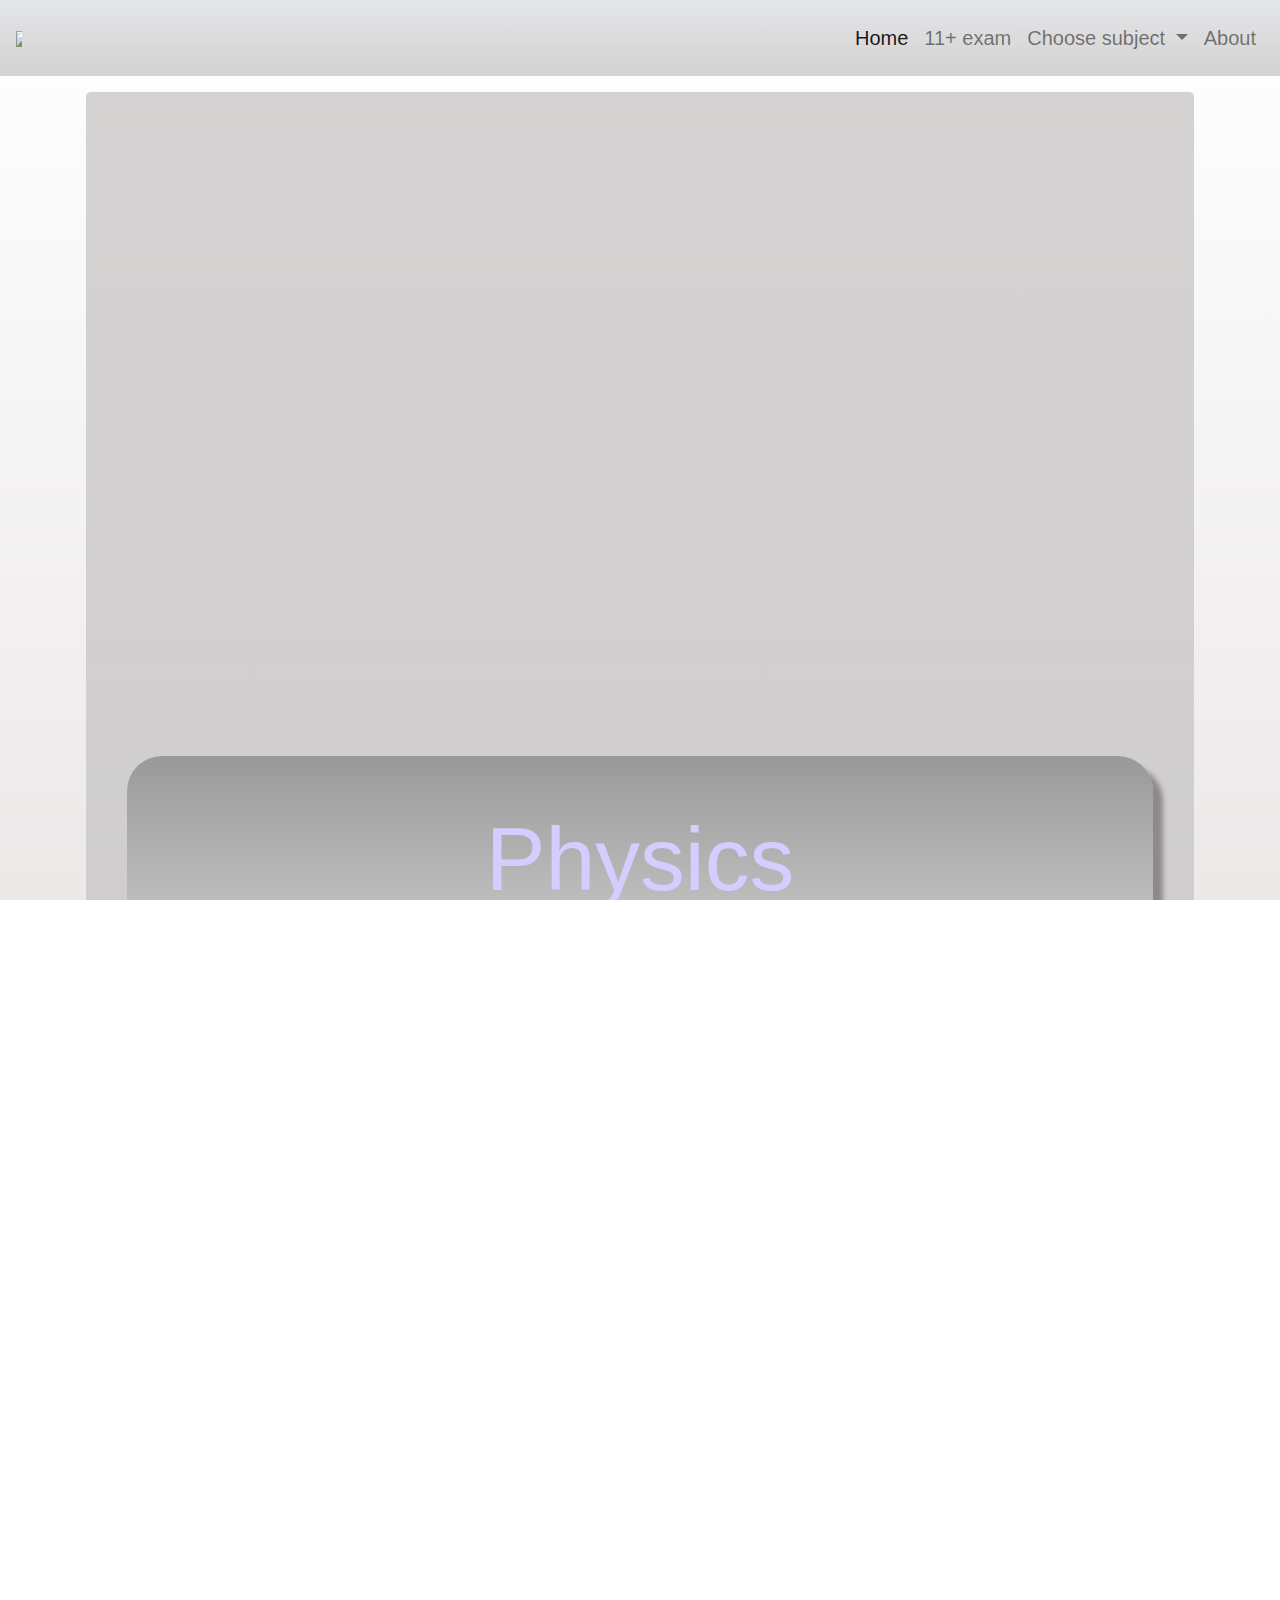
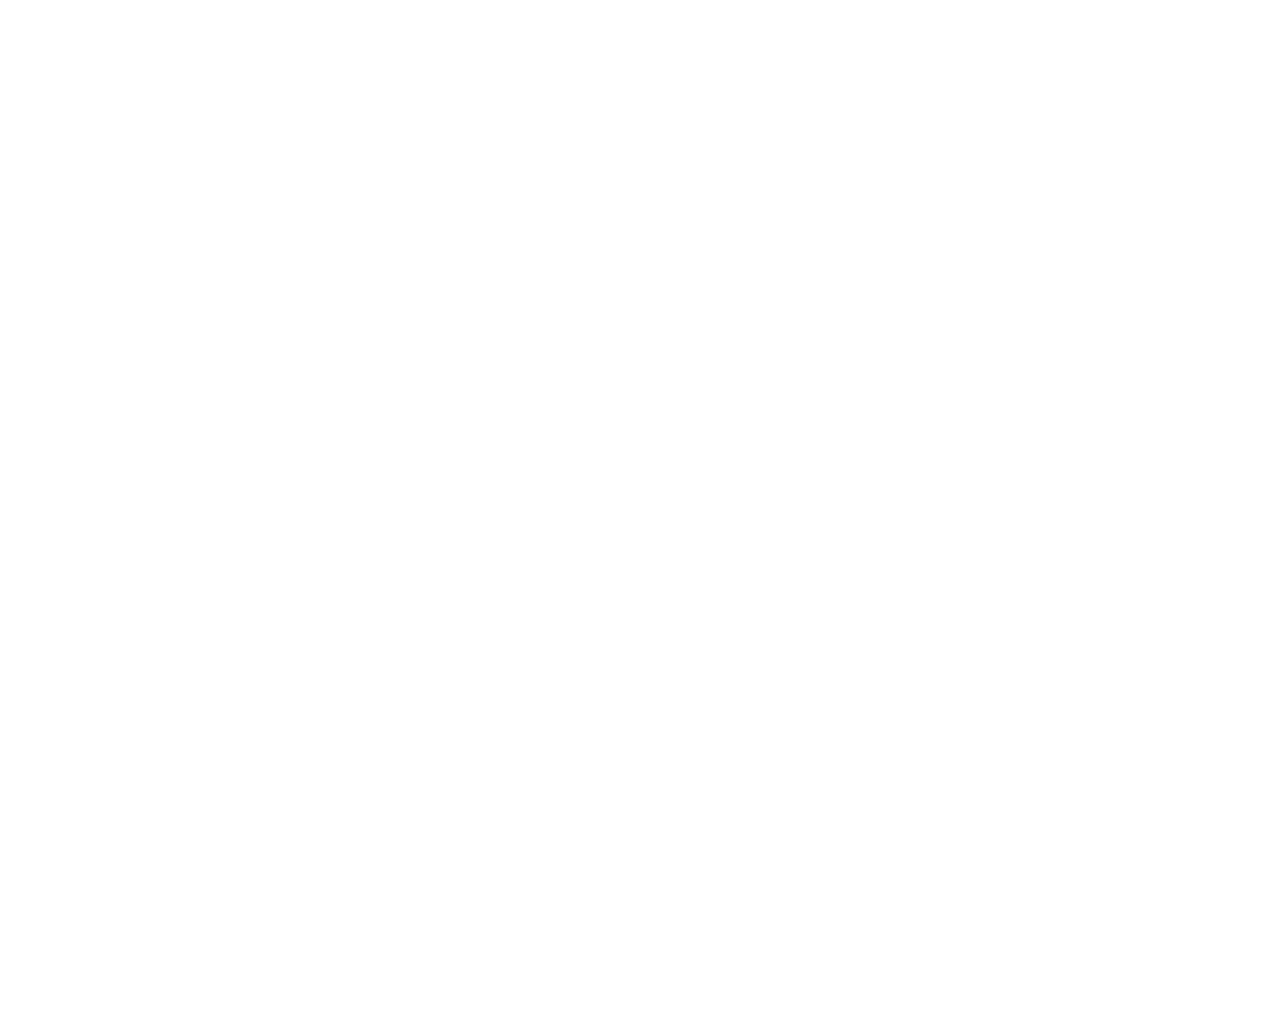
==== index.html @ 79a74153 "adjustments" ====
<!doctype html>
<html lang="en">
  <head>
    <!-- Required meta tags -->
    <meta charset="utf-8">
    <meta name="viewport" content="width=device-width, initial-scale=1, shrink-to-fit=no">

    <!-- Bootstrap CSS -->
    <link rel="stylesheet" href="https://stackpath.bootstrapcdn.com/bootstrap/4.5.2/css/bootstrap.min.css" integrity="sha384-JcKb8q3iqJ61gNV9KGb8thSsNjpSL0n8PARn9HuZOnIxN0hoP+VmmDGMN5t9UJ0Z" crossorigin="anonymous">
    <link rel="stylesheet" href="styles.css">
    
    <title>Active Tutors</title>
  </head>
  <body style="height: 100vh">
    <nav class="navbar navbar-expand-lg navbar navbar-light">
      <div class="d-flex flex-nowrap w-100">
        <a href="index.html" class="navbar-left pt-1 pb-1"><img src="logos/main.png" style = "max-width:35%;"></a>
        <button class="navbar-toggler" type="button" data-toggle="collapse" data-target="#navbarSupportedContent" aria-controls="navbarSupportedContent" aria-expanded="false" aria-label="Toggle navigation">
          <span class="navbar-toggler-icon"></span>
        </button>
    </div>
      <div class="collapse navbar-collapse" id="navbarSupportedContent">
        <ul class="navbar-nav ml-auto">
          <li class="nav-item active">
            <a class="nav-link" href="index.html">Home <span class="sr-only">(current)</span></a>
          </li>
          <li style="white-space: nowrap;" class="nav-item">
            <a class="nav-link" href="11+.html">11+ exam</a>
          </li>
          <li class="nav-item dropdown">
            <a class="nav-link dropdown-toggle" href="#" id="navbarDropdown" role="button" data-toggle="dropdown" aria-haspopup="true" aria-expanded="false">
              Choose subject
            </a>
            <div class="dropdown-menu" aria-labelledby="navbarDropdown">
              <a class="dropdown-item" href="physics.html">Physics</a>
              <a class="dropdown-item" href="chemistry.html">Chemistry</a>
              <a class="dropdown-item" href="biology.html">Biology</a>
              <a class="dropdown-item" href="maths.html">Maths</a>
              <a class="dropdown-item" href="psychology.html">Psychology</a>
              <a class="dropdown-item" href="history.html">History</a>
              <a class="dropdown-item" href="english.html">English</a>
            </div>
          </li>
          <li class="nav-item">
            <a class="nav-link" href="about.html">About</a>
          </li>
        </ul>
      </div>
    </nav>
      <div class="container p-3">  
      <div id ="home" class="jumbotron">
         <style>
          .video-container { width: 100%;height:600px}
          @media only screen and (max-width:300px){
          .video-container {
            width: 60%; height:200px;
          }
        }
         </style>
        <div class="video-container" style="text-align:center">
          <iframe width="90%" height="90%" modestbranding=1  src="https://www.youtube.com/embed/9R8q6LoVzDs" title="YouTube video player" frameborder="0" allow="accelerometer; autoplay; clipboard-write; encrypted-media; gyroscope; picture-in-picture; web-share" allowfullscreen></iframe></div>
      <div hidden id="carouselExampleIndicators" class="carousel slide" data-ride="carousel">
        <ol class="carousel-indicators">
          <li data-target="#carouselExampleIndicators" data-slide-to="0" class="active"></li>
          <li data-target="#carouselExampleIndicators" data-slide-to="1"></li>
          <li data-target="#carouselExampleIndicators" data-slide-to="2"></li>
        </ol>
        <div class="carousel-inner p-3">
          <div class="carousel-item active">
            <div class="container">
              <img src="https://i.redd.it/ie3hwwfp7g321.png" class="w-100" alt="...">
            </div>
          </div>
          <div class="carousel-item">
            <div class="container">
              <img src="https://i.redd.it/ie3hwwfp7g321.png" class="w-100" alt="...">
            </div>
          </div>
          <div class="carousel-item">
            <div class="container">
              <img src="https://i.redd.it/ie3hwwfp7g321.png" class="w-100" alt="...">
            </div>
          </div>
        </div>
        <a class="carousel-control-prev" href="#carouselExampleIndicators" role="button" data-slide="prev">
          <span class="carousel-control-prev-icon" aria-hidden="true"></span>
          <span class="sr-only">Previous</span>
        </a>
        <a class="carousel-control-next" href="#carouselExampleIndicators" role="button" data-slide="next">
          <span class="carousel-control-next-icon" aria-hidden="true"></span>
          <span class="sr-only">Next</span>
        </a>
      </div>
      <div class="row pb-4 pl-4 pr-4">
        <div class="subjectbg">
          <a style="text-decoration : none" href="physics.html">
            <div style="background-image: url('banners/physics.jpg')"class="subjectimg"></div>
            <div class="subjectoverlay"></div>
            <h1 style="color: #d7ccff" class="subjecttext">Physics</h1>
          </a>
        </div>
      </div>
      <div class="row p-4">
        <div class="subjectbg">
          <a style="text-decoration : none" href="chemistry.html">
            <div style="background-image: url('banners/chemistry.png')" class="subjectimg"></div>
            <div class="subjectoverlay"></div>
            <h1 style="color: #edffcc" class="subjecttext">Chemistry</h1>
          </a>
        </div>
      </div>
      <div class="row p-4">
        <div class="subjectbg">
          <a style="text-decoration : none" href="biology.html">
            <div style="background-image: url('banners/biology.jpg')" class="subjectimg"></div>
            <div class="subjectoverlay"></div>
            <h1 style="color: #ccffe6" class="subjecttext">Biology</h1>
          </a>
        </div>
      </div>
      <div class="row p-4">
        <div class="subjectbg">
          <a style="text-decoration : none" href="maths.html">
            <div style="background-image: url('banners/maths.jpg')" class="subjectimg"></div>
            <div class="subjectoverlay"></div>
            <h1 style="color: #f4fde3" class="subjecttext">Maths</h1>
          </a>
        </div>
      </div>
      <div class="row p-4">
        <div class="subjectbg">
          <a style="text-decoration : none" href="psychology.html">
            <div style="background-image: url('banners/psychology.jpg')" class="subjectimg"></div>
            <div class="subjectoverlay"></div>
            <h1 style="color: #ccecff" class="subjecttext">Psychology</h1>
          </a>
        </div>
      </div>
      <div class="row p-4">
        <div class="subjectbg">
          <a style="text-decoration : none" href="history.html">
            <div style="background-image: url('banners/history.jpeg')" class="subjectimg"></div>
            <div class="subjectoverlay"></div>
            <h1 style="color: #fff3cc" class="subjecttext">History</h1>
          </a>
        </div>
      </div>
      <div class="row p-4">
        <div class="subjectbg">
          <a style="text-decoration : none" href="english.html">
            <div style="background-image: url('banners/English\ banner.jpeg')" class="subjectimg"></div>
            <div class="subjectoverlay"></div>
            <h1 style="color: #fcd7f3" class="subjecttext">English</h1>
          </a>
        </div>
      </div>
</div>

    <!-- Optional JavaScript -->
    <!-- jQuery first, then Popper.js, then Bootstrap JS -->
    <script src="https://code.jquery.com/jquery-3.5.1.slim.min.js" integrity="sha384-DfXdz2htPH0lsSSs5nCTpuj/zy4C+OGpamoFVy38MVBnE+IbbVYUew+OrCXaRkfj" crossorigin="anonymous"></script>
    <script src="https://cdn.jsdelivr.net/npm/popper.js@1.16.1/dist/umd/popper.min.js" integrity="sha384-9/reFTGAW83EW2RDu2S0VKaIzap3H66lZH81PoYlFhbGU+6BZp6G7niu735Sk7lN" crossorigin="anonymous"></script>
    <script src="https://stackpath.bootstrapcdn.com/bootstrap/4.5.2/js/bootstrap.min.js" integrity="sha384-B4gt1jrGC7Jh4AgTPSdUtOBvfO8shuf57BaghqFfPlYxofvL8/KUEfYiJOMMV+rV" crossorigin="anonymous"></script>
  </body>
</html>
---- styles.css ----
html, body {
  overflow-y:scroll;
}
body {
  
  background: 
  linear-gradient(
    rgba(255, 255, 255, 0.651),
    rgba(224, 219, 219, 0.637) 
  )
  }
  nav {
    background: 
    linear-gradient(
      rgba(213, 216, 221, 0.651),
      rgba(189, 185, 185, 0.637) 
    )
  }
  #home {
     background: 
    linear-gradient(
      rgba(189, 185, 185, 0.637),
      rgba(197, 201, 201, 0.637)
    )
  }

  #maths {
    background: 
   linear-gradient(
     rgba(189, 185, 185, 0.637),
     rgba(189, 185, 185, 0.637),
     rgba(189, 185, 185, 0.637),
     rgba(189, 185, 185, 0.637),
     rgba(189, 185, 185, 0.637),
     rgba(189, 185, 185, 0.637),
     rgba(189, 185, 185, 0.637),
     rgba(189, 185, 185, 0.637),
     rgba(189, 185, 185, 0.637),
     rgba(116, 128, 235, 0.637)
   )
 }

 #physics {
  background: 
 linear-gradient(
  rgba(189, 185, 185, 0.637),
  rgba(189, 185, 185, 0.637),
  rgba(189, 185, 185, 0.637),
  rgba(189, 185, 185, 0.637),
  rgba(189, 185, 185, 0.637),
  rgba(189, 185, 185, 0.637),
  rgba(189, 185, 185, 0.637),
  rgba(189, 185, 185, 0.637),
  rgba(189, 185, 185, 0.637),
  rgba(180, 124, 233, 0.637)
 )
}
#history {
  background: 
 linear-gradient(
  rgba(189, 185, 185, 0.637),
  rgba(189, 185, 185, 0.637),
  rgba(189, 185, 185, 0.637),
  rgba(189, 185, 185, 0.637),
  rgba(189, 185, 185, 0.637),
  rgba(189, 185, 185, 0.637),
  rgba(189, 185, 185, 0.637),
  rgba(189, 185, 185, 0.637),
  rgba(189, 185, 185, 0.637),
  rgba(233, 173, 124, 0.637)
 )
}

#chemistry {
  background: 
 linear-gradient(
  rgba(189, 185, 185, 0.637),
  rgba(189, 185, 185, 0.637),
  rgba(189, 185, 185, 0.637),
  rgba(189, 185, 185, 0.637),
  rgba(189, 185, 185, 0.637),
  rgba(189, 185, 185, 0.637),
  rgba(189, 185, 185, 0.637),
  rgba(189, 185, 185, 0.637),
  rgba(189, 185, 185, 0.637),
  rgba(233, 207, 121, 0.637)
 )
}

#english {
  background: 
 linear-gradient(
  rgba(189, 185, 185, 0.637),
  rgba(189, 185, 185, 0.637),
  rgba(189, 185, 185, 0.637),
  rgba(189, 185, 185, 0.637),
  rgba(189, 185, 185, 0.637),
  rgba(189, 185, 185, 0.637),
  rgba(189, 185, 185, 0.637),
  rgba(189, 185, 185, 0.637),
  rgba(189, 185, 185, 0.637),
  rgba(233, 207, 121, 0.637)
 )
}

#biology {
  background: 
 linear-gradient(
  rgba(189, 185, 185, 0.637),
  rgba(189, 185, 185, 0.637),
  rgba(189, 185, 185, 0.637),
  rgba(189, 185, 185, 0.637),
  rgba(189, 185, 185, 0.637),
  rgba(189, 185, 185, 0.637),
  rgba(189, 185, 185, 0.637),
  rgba(189, 185, 185, 0.637),
  rgba(189, 185, 185, 0.637),
  rgba(123, 230, 176, 0.637)
 )
}

#psychology {
  background: 
 linear-gradient(
  rgba(189, 185, 185, 0.637),
  rgba(189, 185, 185, 0.637),
  rgba(189, 185, 185, 0.637),
  rgba(189, 185, 185, 0.637),
  rgba(189, 185, 185, 0.637),
  rgba(189, 185, 185, 0.637),
  rgba(189, 185, 185, 0.637),
  rgba(189, 185, 185, 0.637),
  rgba(189, 185, 185, 0.637),
  rgba(154, 209, 226, 0.637)
 )
}

#prices {
  background: 
 linear-gradient(
  rgba(189, 185, 185, 0.637),
  rgba(197, 201, 201, 0.637)
 )
}

#about {
  background: 
 linear-gradient(
  rgba(189, 185, 185, 0.637),
  rgba(197, 201, 201, 0.637)
 )
}
#query {
  background: 
 linear-gradient(
  rgba(189, 185, 185, 0.637),
  rgba(197, 201, 201, 0.637)
 )
}

  span{
    color:#0fa30f
  }
  .navbar-nav li a {
    line-height: 60px;
    height: 60px;
    padding-top: 0;
    font-size: 20px;
  }
  .centerBlock {
    display: table;
    margin: auto;
  }



   @media (max-width: 1000px){
   .carousel-inner .carousel-item {
    -webkit-transition-duration: 0.2s;
    -moz-transition-duration: 2s;
    -o-transition-duration: 2s;
    transition-duration: 0.2s;
  }
  #maths {
    background: 
   linear-gradient(
     rgba(189, 185, 185, 0.637),
     rgba(189, 185, 185, 0.637),
     rgba(189, 185, 185, 0.637),
     rgba(189, 185, 185, 0.637),
     rgba(189, 185, 185, 0.637),
     rgba(189, 185, 185, 0.637),
     rgba(189, 185, 185, 0.637),
     rgba(189, 185, 185, 0.637),
     rgba(189, 185, 185, 0.637),
     rgba(189, 185, 185, 0.637),
     rgba(189, 185, 185, 0.637),
     rgba(189, 185, 185, 0.637),
     rgba(189, 185, 185, 0.637),
     rgba(189, 185, 185, 0.637),
     rgba(189, 185, 185, 0.637),
     rgba(189, 185, 185, 0.637),
     rgba(189, 185, 185, 0.637),
     rgba(189, 185, 185, 0.637),
     rgba(189, 185, 185, 0.637),
     rgba(189, 185, 185, 0.637),
     rgba(189, 185, 185, 0.637),
     rgba(116, 128, 235, 0.637)
   )
    }
    #physics {
      background: 
     linear-gradient(
       rgba(189, 185, 185, 0.637),
       rgba(189, 185, 185, 0.637),
       rgba(189, 185, 185, 0.637),
       rgba(189, 185, 185, 0.637),
       rgba(189, 185, 185, 0.637),
       rgba(189, 185, 185, 0.637),
       rgba(189, 185, 185, 0.637),
       rgba(189, 185, 185, 0.637),
       rgba(189, 185, 185, 0.637),
       rgba(189, 185, 185, 0.637),
       rgba(189, 185, 185, 0.637),
       rgba(189, 185, 185, 0.637),
       rgba(189, 185, 185, 0.637),
       rgba(189, 185, 185, 0.637),
       rgba(189, 185, 185, 0.637),
       rgba(189, 185, 185, 0.637),
       rgba(189, 185, 185, 0.637),
       rgba(189, 185, 185, 0.637),
       rgba(189, 185, 185, 0.637),
       rgba(189, 185, 185, 0.637),
       rgba(189, 185, 185, 0.637),
       rgba(180, 124, 233, 0.637)
     )
      }
      #chemistry {
        background: 
       linear-gradient(
         rgba(189, 185, 185, 0.637),
         rgba(189, 185, 185, 0.637),
         rgba(189, 185, 185, 0.637),
         rgba(189, 185, 185, 0.637),
         rgba(189, 185, 185, 0.637),
         rgba(189, 185, 185, 0.637),
         rgba(189, 185, 185, 0.637),
         rgba(189, 185, 185, 0.637),
         rgba(189, 185, 185, 0.637),
         rgba(189, 185, 185, 0.637),
         rgba(189, 185, 185, 0.637),
         rgba(189, 185, 185, 0.637),
         rgba(189, 185, 185, 0.637),
         rgba(189, 185, 185, 0.637),
         rgba(189, 185, 185, 0.637),
         rgba(189, 185, 185, 0.637),
         rgba(189, 185, 185, 0.637),
         rgba(189, 185, 185, 0.637),
         rgba(189, 185, 185, 0.637),
         rgba(189, 185, 185, 0.637),
         rgba(189, 185, 185, 0.637),
         rgba(233, 207, 121, 0.637)
       )
        }
        #psychology {
          background: 
         linear-gradient(
           rgba(189, 185, 185, 0.637),
           rgba(189, 185, 185, 0.637),
           rgba(189, 185, 185, 0.637),
           rgba(189, 185, 185, 0.637),
           rgba(189, 185, 185, 0.637),
           rgba(189, 185, 185, 0.637),
           rgba(189, 185, 185, 0.637),
           rgba(189, 185, 185, 0.637),
           rgba(189, 185, 185, 0.637),
           rgba(189, 185, 185, 0.637),
           rgba(189, 185, 185, 0.637),
           rgba(189, 185, 185, 0.637),
           rgba(189, 185, 185, 0.637),
           rgba(189, 185, 185, 0.637),
           rgba(189, 185, 185, 0.637),
           rgba(189, 185, 185, 0.637),
           rgba(189, 185, 185, 0.637),
           rgba(189, 185, 185, 0.637),
           rgba(189, 185, 185, 0.637),
           rgba(189, 185, 185, 0.637),
           rgba(189, 185, 185, 0.637),
           rgba(154, 209, 226, 0.637)
         )
          }
  }

  .subjectbg {
    width: 100%;
    background: white;
    color: #fff;
    position: relative;
    overflow: hidden;
    border-radius: 35px;
    box-shadow: 10px 10px 5px rgb(0, 0, 0);
    -moz-box-shadow: 10px 10px 5px rgb(0, 0, 0);
    -webkit-box-shadow: 10px 10px 5px rgb(143, 137, 137);
    -khtml-box-shadow: 10px 10px 5px rgb(0, 0, 0);
  }
    
    .subjectimg {
      display: block;
      position: absolute;
      top: -5%;
      left: -5%;
      width: 110%;
      height: 110%;

      -webkit-filter: blur(5px);
      -moz-filter: blur(5px);
      -ms-filter: blur(5px);
      filter: blur(5px);
      
      background-size: cover;
      background-position: center center;
      background-repeat: no-repeat;
    }
    
    .subjectoverlay {
      display: block;
      position: absolute;
      top: 0;
      left: 0;
      width: 100%;
      height: 100%;
      
      /**
       * References: Linear Gradient
       *
       * http://stackoverflow.com/questions/7546638/css3-cross-browser-linear-gradient
       * https://css-tricks.com/css3-gradients/
       * http://www.css3factory.com/linear-gradients/
       */
      /* Safari 4, Chrome 1-9, iOS 3.2-4.3, Android 2.1-3.0 */
      background-image: -webkit-gradient(
        linear,
        left top,
        left bottom,
        color-stop(0, rgba(0,0,0,0.5)),
        color-stop(1, rgba(0,0,0,0.2))
      );
      /* Opera 11.1 - 12 */
      background-image: -o-linear-gradient(bottom, rgba(0,0,0,0.4) 0%, rgba(0,0,0,0.2) 100%);
      /* Firefox 3.6 - 15 */
      background-image: -moz-linear-gradient(bottom, rgba(0,0,0,0.4) 0%, rgba(0,0,0,0.2) 100%);
      /* Safari 5.1, iOS 5.0-6.1, Chrome 10-25, Android 4.0-4.3 */
      background-image: -webkit-linear-gradient(bottom, rgba(0,0,0,0.4) 0%, rgba(0,0,0,0.2) 100%);
      /* IE */
      background-image: -ms-linear-gradient(bottom, rgba(0,0,0,0.4) 0%, rgba(0,0,0,0.2) 100%);
      /* Opera 15+, Chrome 25+, IE 10+, Firefox 16+, Safari 6.1+, iOS 7+, Android 4.4+ */
      background-image: linear-gradient(to bottom, rgba(0,0,0,0.4) 0%, rgba(0,0,0,0.2) 100%);
    }
    
    .subjecttext {
      text-align: center;
      position: relative;
      font-size: 7vw;
      padding: 50px 0;
      margin: 0;
    }
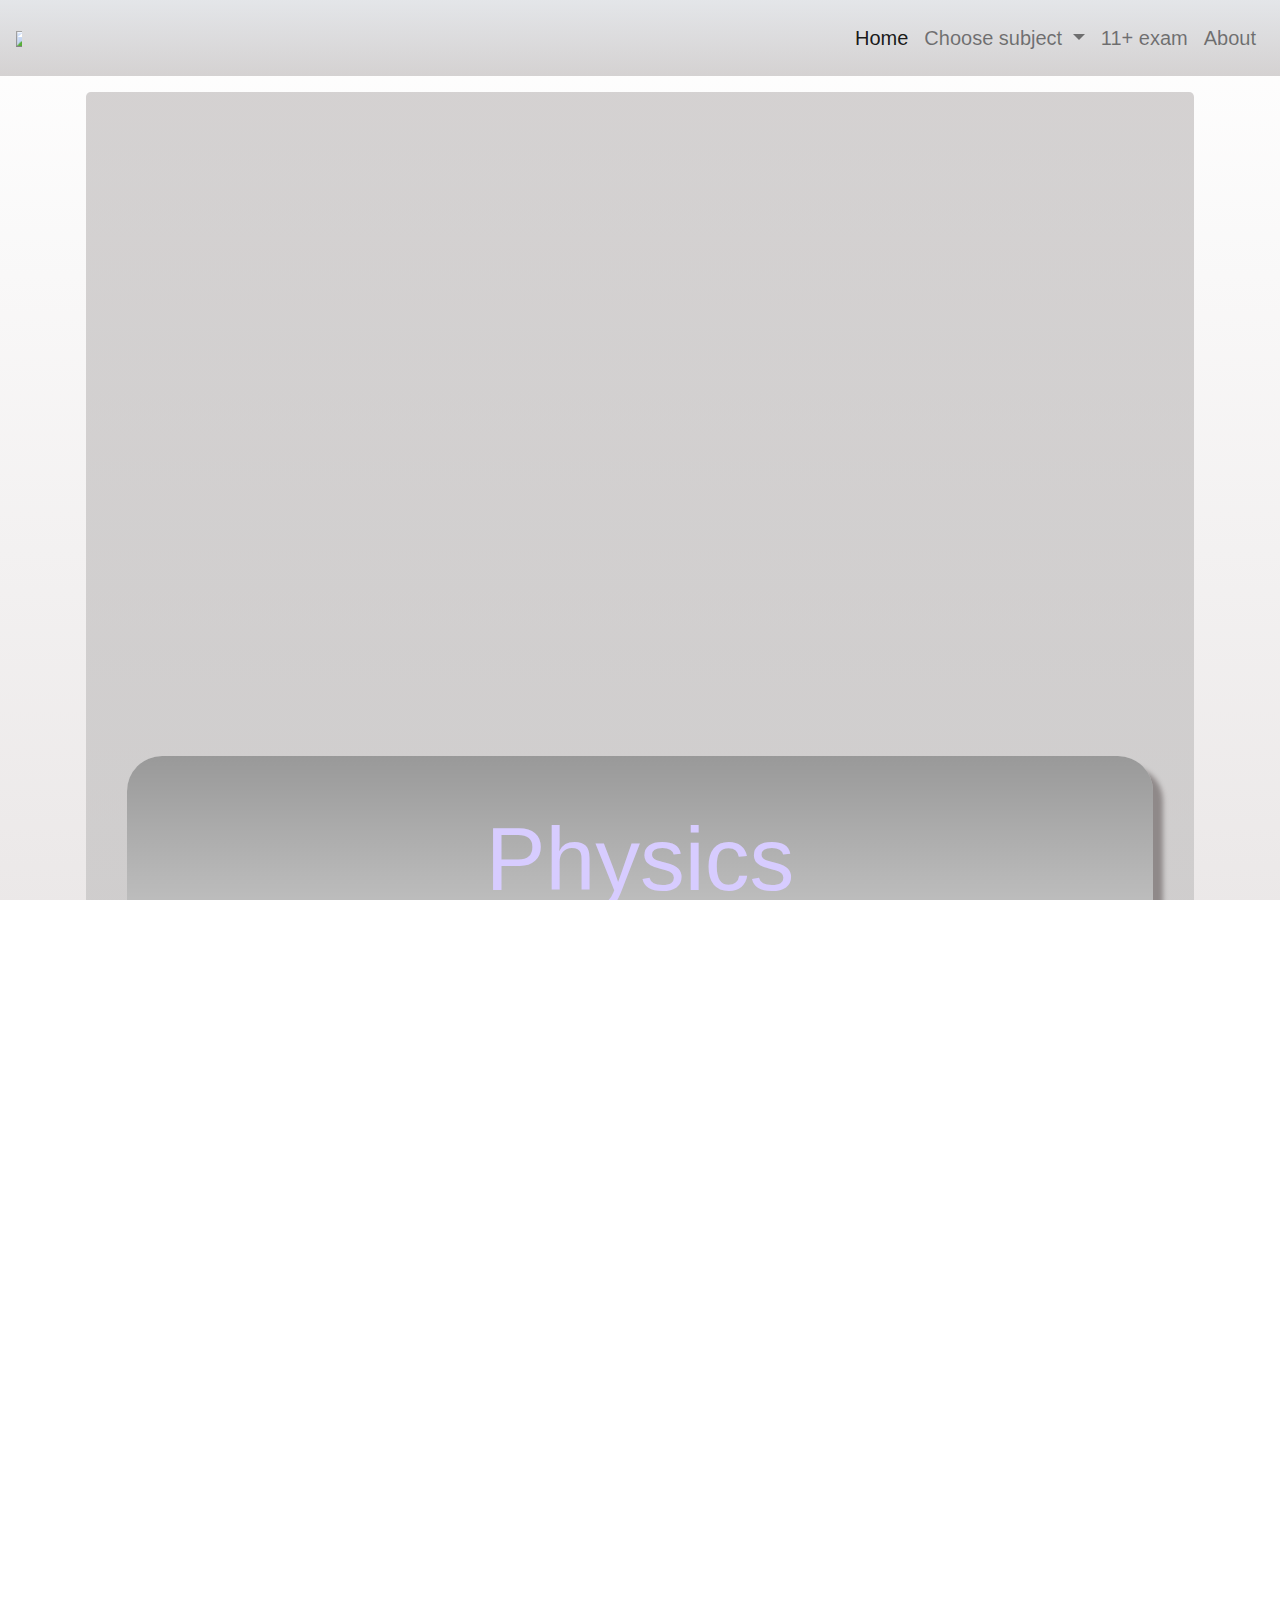
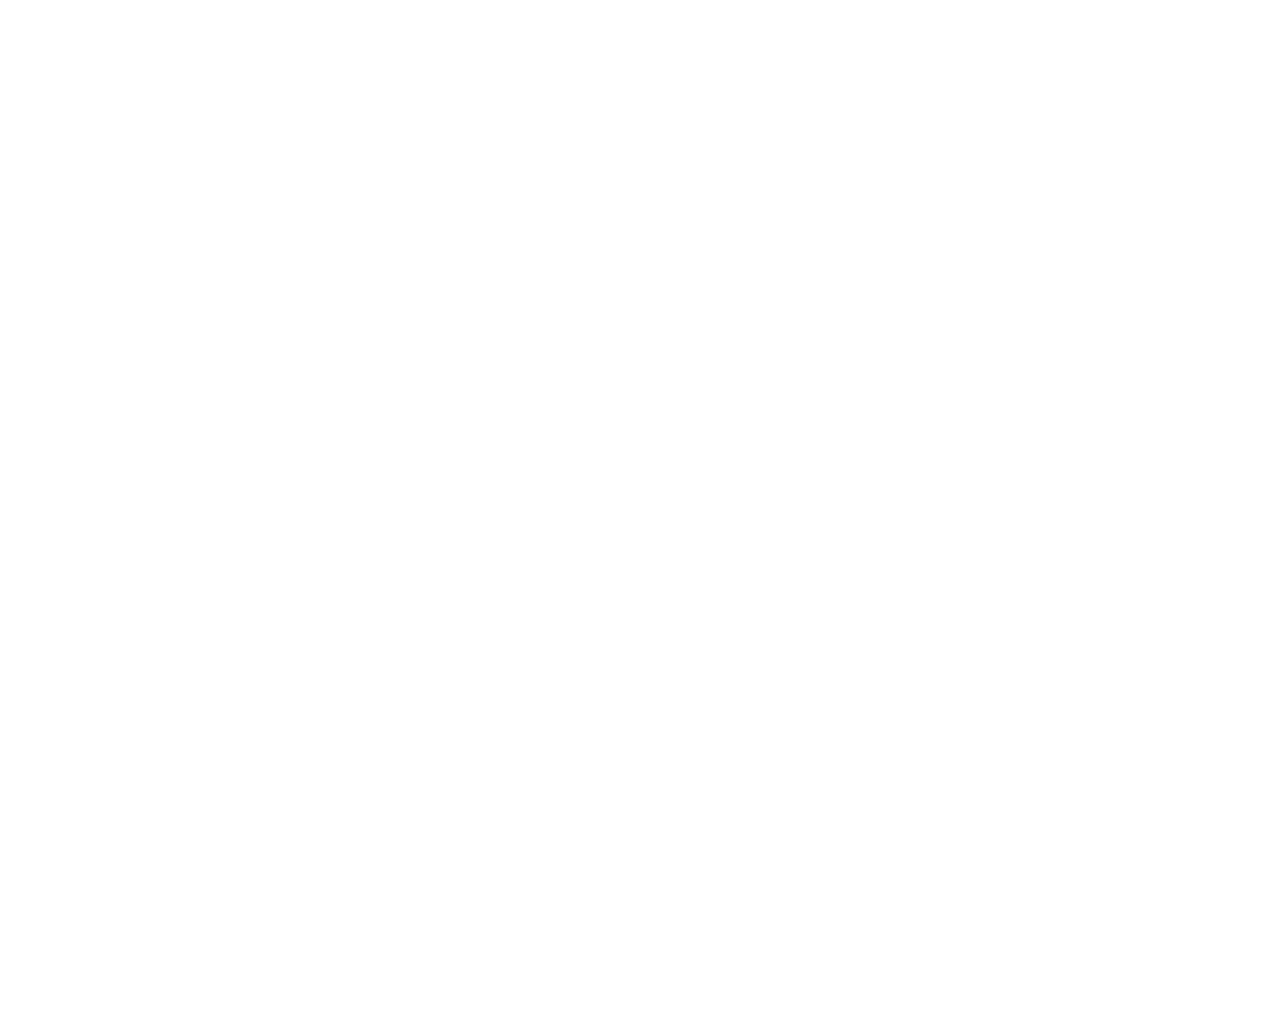
==== commit 0f1617b6: "Swapping order of subjects and 11+" ====
--- a/index.html
+++ b/index.html
@@ -24,9 +24,6 @@
           <li class="nav-item active">
             <a class="nav-link" href="index.html">Home <span class="sr-only">(current)</span></a>
           </li>
-          <li style="white-space: nowrap;" class="nav-item">
-            <a class="nav-link" href="11+.html">11+ exam</a>
-          </li>
           <li class="nav-item dropdown">
             <a class="nav-link dropdown-toggle" href="#" id="navbarDropdown" role="button" data-toggle="dropdown" aria-haspopup="true" aria-expanded="false">
               Choose subject
@@ -41,6 +38,9 @@
               <a class="dropdown-item" href="english.html">English</a>
             </div>
           </li>
+          <li style="white-space: nowrap;" class="nav-item">
+            <a class="nav-link" href="11+.html">11+ exam</a>
+          </li>
           <li class="nav-item">
             <a class="nav-link" href="about.html">About</a>
           </li>
@@ -53,7 +53,7 @@
           .video-container { width: 100%;height:600px}
           @media only screen and (max-width:300px){
           .video-container {
-            width: 60%; height:200px;
+            width: 60%; height: 40%;
           }
         }
          </style>
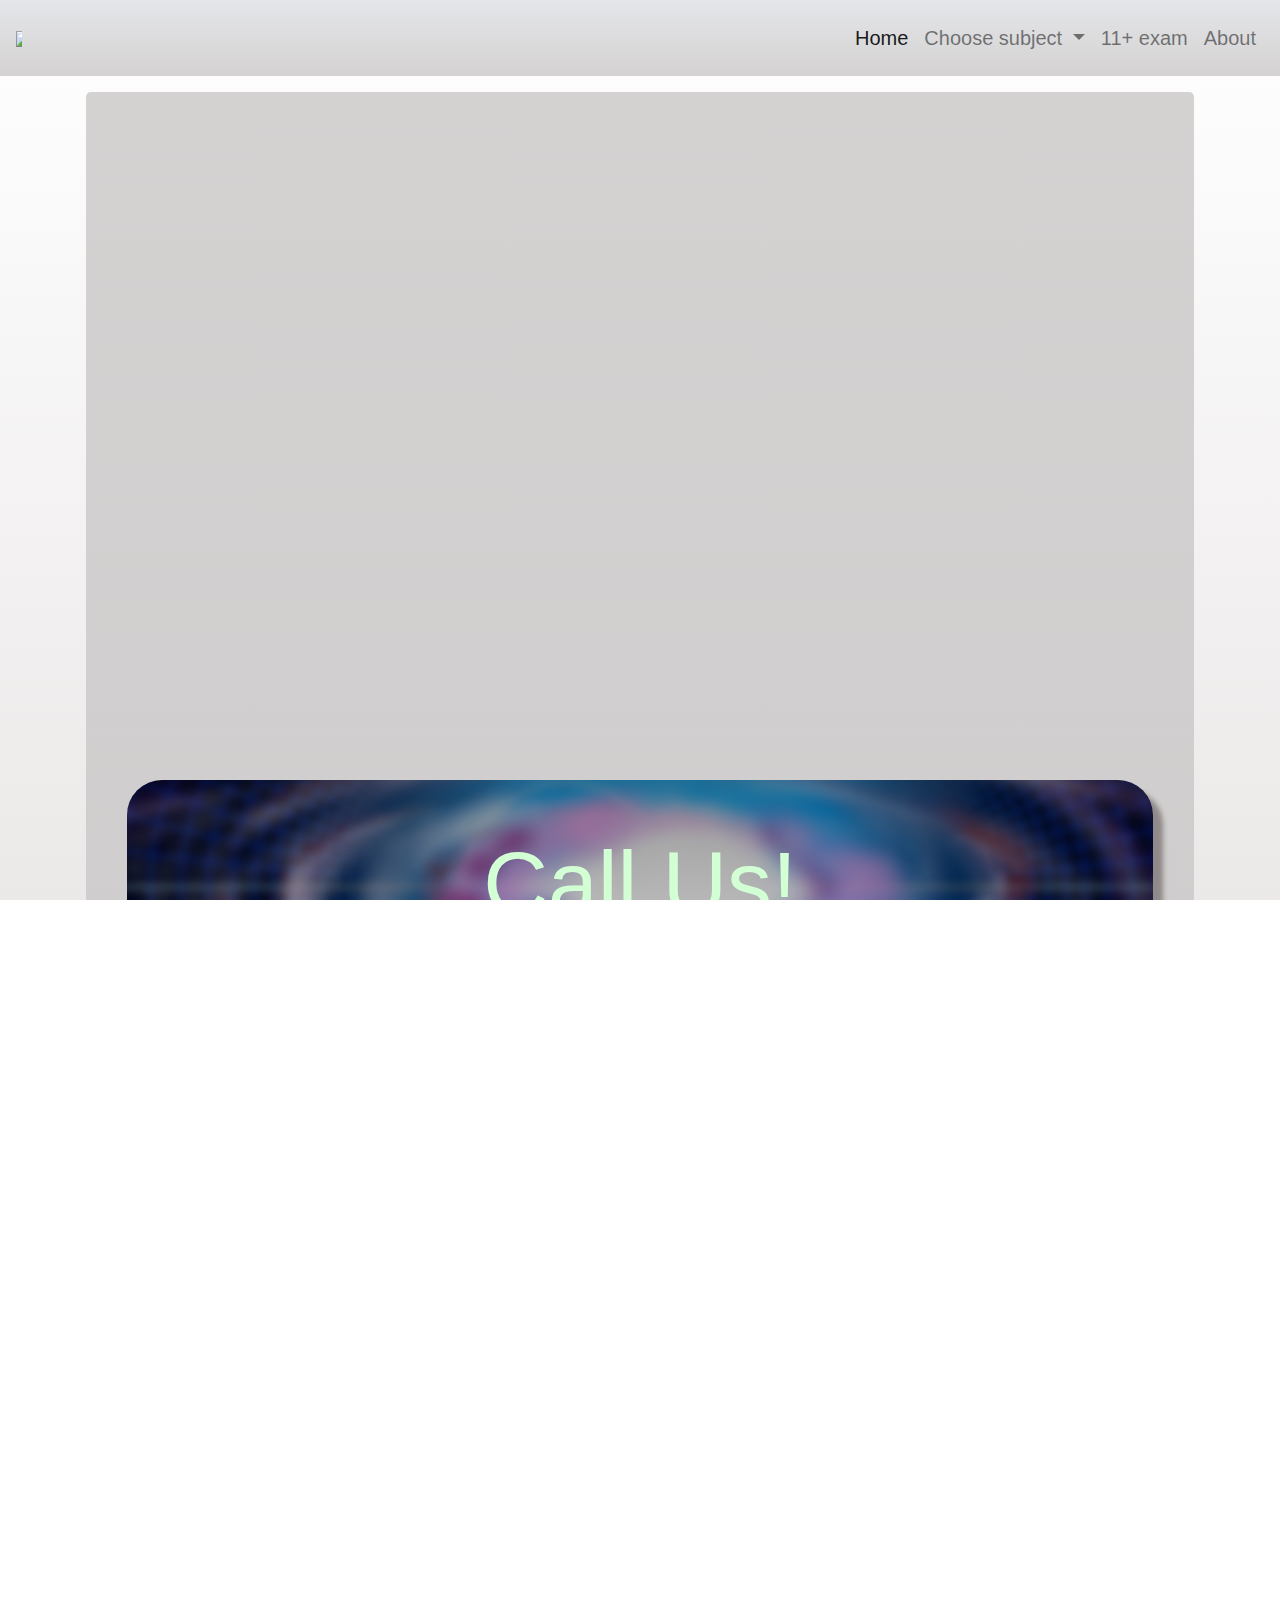
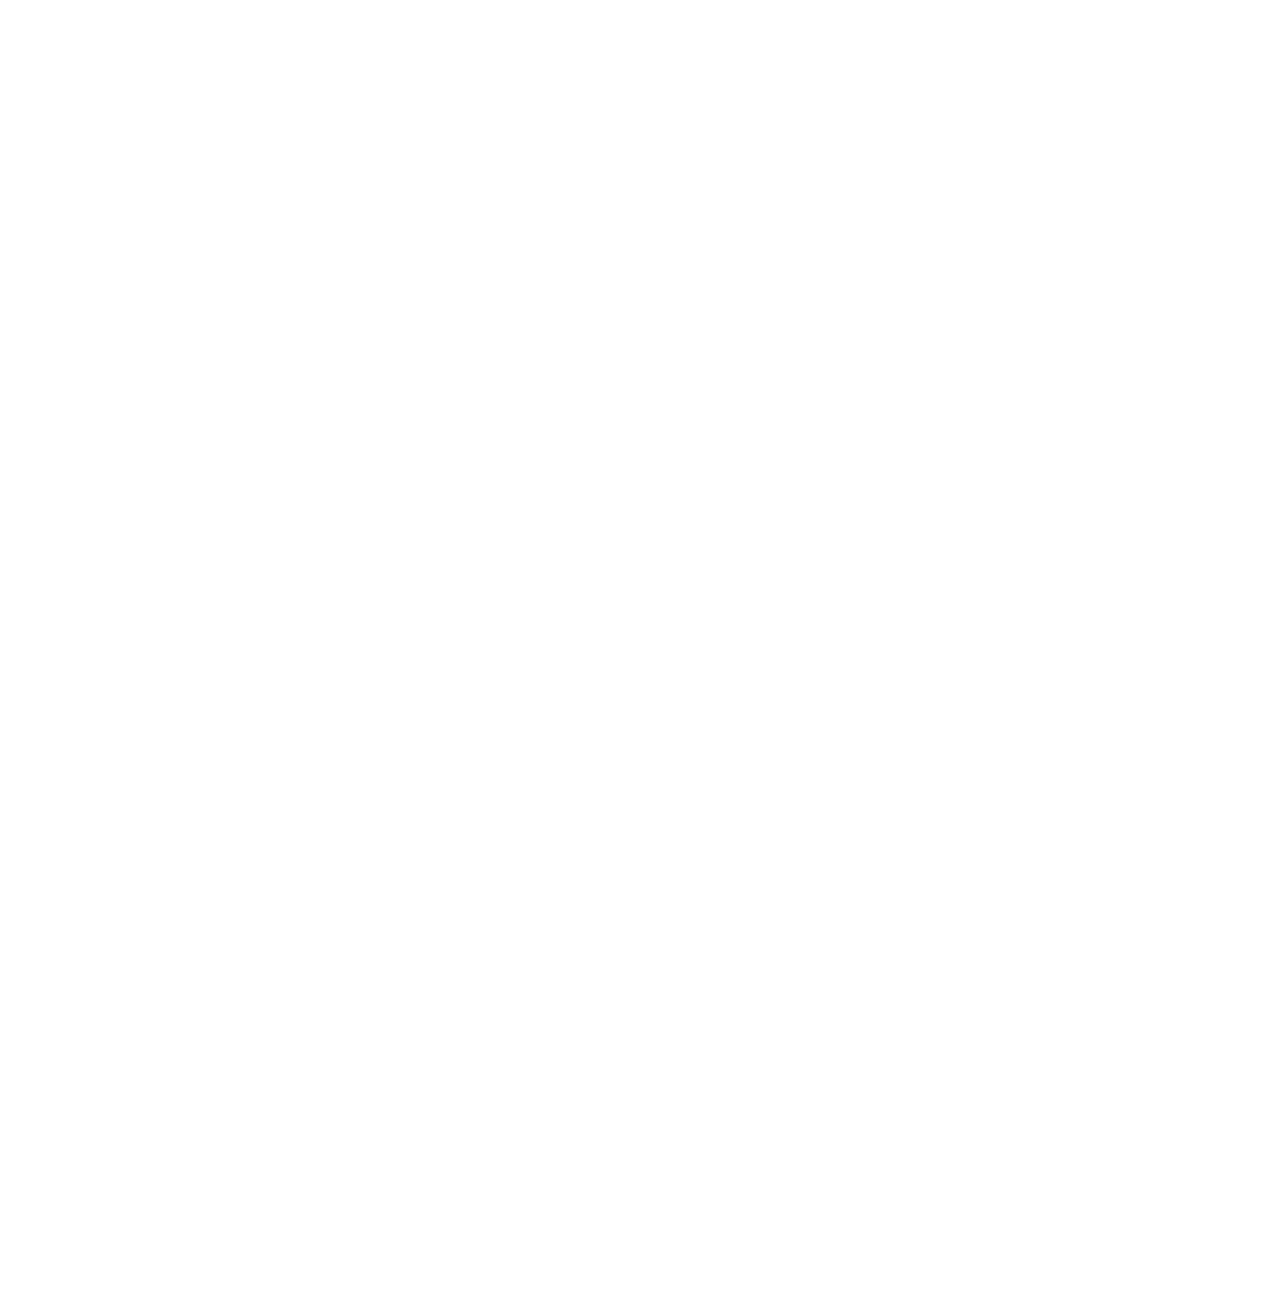
==== commit 46556c5d: "compressing photos" ====
--- a/index.html
+++ b/index.html
@@ -58,7 +58,7 @@
         }
          </style>
         <div class="video-container" style="text-align:center">
-          <iframe width="90%" height="90%" modestbranding=1  src="https://www.youtube.com/embed/9R8q6LoVzDs" title="YouTube video player" frameborder="0" allow="accelerometer; autoplay; clipboard-write; encrypted-media; gyroscope; picture-in-picture; web-share" allowfullscreen></iframe></div>
+          <iframe width="90%" height="90%" src="https://www.youtube.com/embed/9R8q6LoVzDs?modestbranding=1" title="YouTube video player" frameborder="0" allow="accelerometer; autoplay; clipboard-write; encrypted-media; gyroscope; picture-in-picture; web-share" allowfullscreen></iframe></div>
       <div hidden id="carouselExampleIndicators" class="carousel slide" data-ride="carousel">
         <ol class="carousel-indicators">
           <li data-target="#carouselExampleIndicators" data-slide-to="0" class="active"></li>
@@ -91,10 +91,21 @@
           <span class="sr-only">Next</span>
         </a>
       </div>
-      <div class="row pb-4 pl-4 pr-4">
+
+      <div class="row p-4">
+        <div class="subjectbg">
+          <a style="text-decoration : none" href="tel:+7500019019">
+            <div style="background-image: url('banners/spac-min.png')"class="subjectimg"></div>
+            <div class="subjectoverlay"></div>
+            <h1 style="color: #d3ffd5" class="subjecttext">Call Us!</h1>
+          </a>
+        </div>
+      </div>
+
+      <div class="row p-4">
         <div class="subjectbg">
           <a style="text-decoration : none" href="physics.html">
-            <div style="background-image: url('banners/physics.jpg')"class="subjectimg"></div>
+            <div style="background-image: url('banners/physicslr.jpg')"class="subjectimg"></div>
             <div class="subjectoverlay"></div>
             <h1 style="color: #d7ccff" class="subjecttext">Physics</h1>
           </a>
@@ -102,8 +113,26 @@
       </div>
       <div class="row p-4">
         <div class="subjectbg">
+          <a style="text-decoration : none" href="maths.html">
+            <div style="background-image: url('banners/mathslr.jpg')" class="subjectimg"></div>
+            <div class="subjectoverlay"></div>
+            <h1 style="color: #f4fde3" class="subjecttext">Maths</h1>
+          </a>
+        </div>
+      </div>
+      <div class="row p-4">
+        <div class="subjectbg">
+          <a style="text-decoration : none" href="biology.html">
+            <div style="background-image: url('banners/biologylr.jpg')" class="subjectimg"></div>
+            <div class="subjectoverlay"></div>
+            <h1 style="color: #ccffe6" class="subjecttext">Biology</h1>
+          </a>
+        </div>
+      </div>
+      <div class="row p-4">
+        <div class="subjectbg">
           <a style="text-decoration : none" href="chemistry.html">
-            <div style="background-image: url('banners/chemistry.png')" class="subjectimg"></div>
+            <div style="background-image: url('banners/chemistrylr.png')" class="subjectimg"></div>
             <div class="subjectoverlay"></div>
             <h1 style="color: #edffcc" class="subjecttext">Chemistry</h1>
           </a>
@@ -111,26 +140,8 @@
       </div>
       <div class="row p-4">
         <div class="subjectbg">
-          <a style="text-decoration : none" href="biology.html">
-            <div style="background-image: url('banners/biology.jpg')" class="subjectimg"></div>
-            <div class="subjectoverlay"></div>
-            <h1 style="color: #ccffe6" class="subjecttext">Biology</h1>
-          </a>
-        </div>
-      </div>
-      <div class="row p-4">
-        <div class="subjectbg">
-          <a style="text-decoration : none" href="maths.html">
-            <div style="background-image: url('banners/maths.jpg')" class="subjectimg"></div>
-            <div class="subjectoverlay"></div>
-            <h1 style="color: #f4fde3" class="subjecttext">Maths</h1>
-          </a>
-        </div>
-      </div>
-      <div class="row p-4">
-        <div class="subjectbg">
           <a style="text-decoration : none" href="psychology.html">
-            <div style="background-image: url('banners/psychology.jpg')" class="subjectimg"></div>
+            <div style="background-image: url('banners/psychologylr.jpg')" class="subjectimg"></div>
             <div class="subjectoverlay"></div>
             <h1 style="color: #ccecff" class="subjecttext">Psychology</h1>
           </a>
@@ -139,7 +150,7 @@
       <div class="row p-4">
         <div class="subjectbg">
           <a style="text-decoration : none" href="history.html">
-            <div style="background-image: url('banners/history.jpeg')" class="subjectimg"></div>
+            <div style="background-image: url('banners/historylr.jpeg')" class="subjectimg"></div>
             <div class="subjectoverlay"></div>
             <h1 style="color: #fff3cc" class="subjecttext">History</h1>
           </a>
@@ -148,7 +159,7 @@
       <div class="row p-4">
         <div class="subjectbg">
           <a style="text-decoration : none" href="english.html">
-            <div style="background-image: url('banners/English\ banner.jpeg')" class="subjectimg"></div>
+            <div style="background-image: url('banners/English\ bannerlr.jpeg')" class="subjectimg"></div>
             <div class="subjectoverlay"></div>
             <h1 style="color: #fcd7f3" class="subjecttext">English</h1>
           </a>
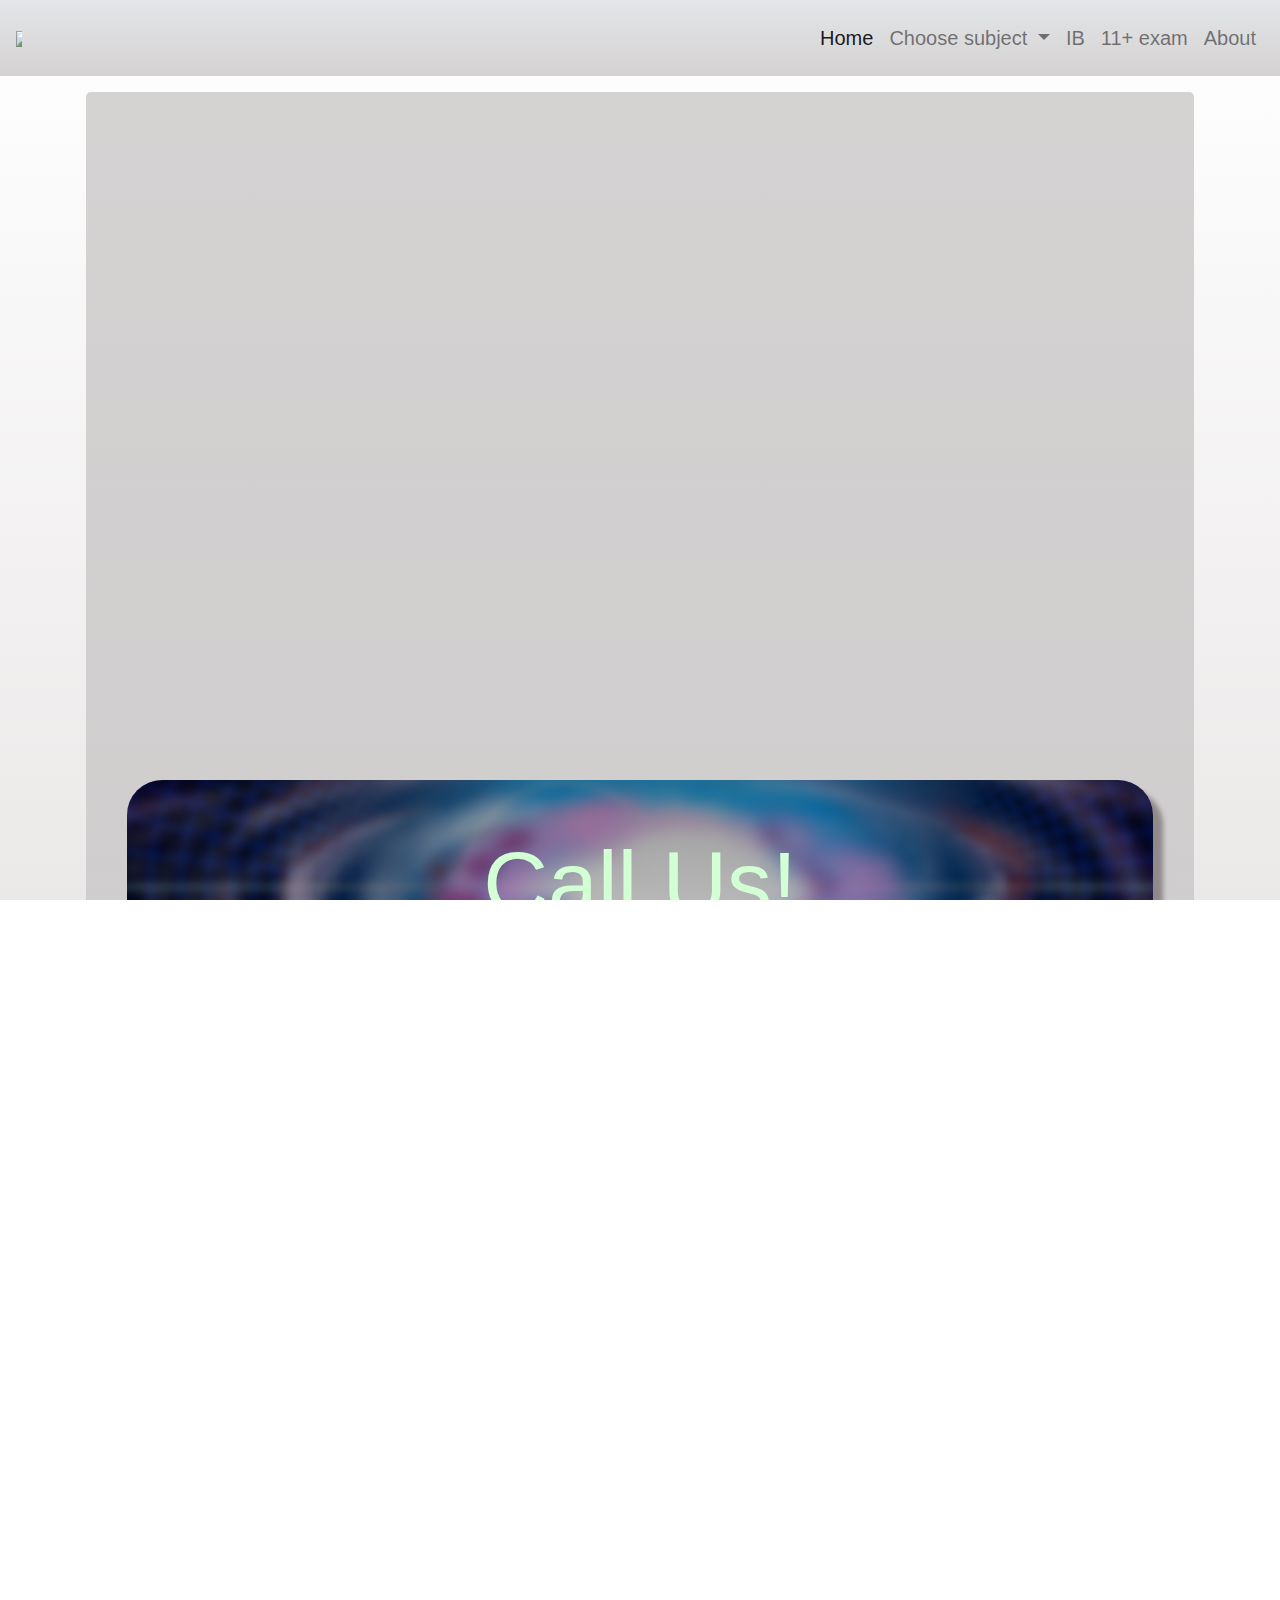
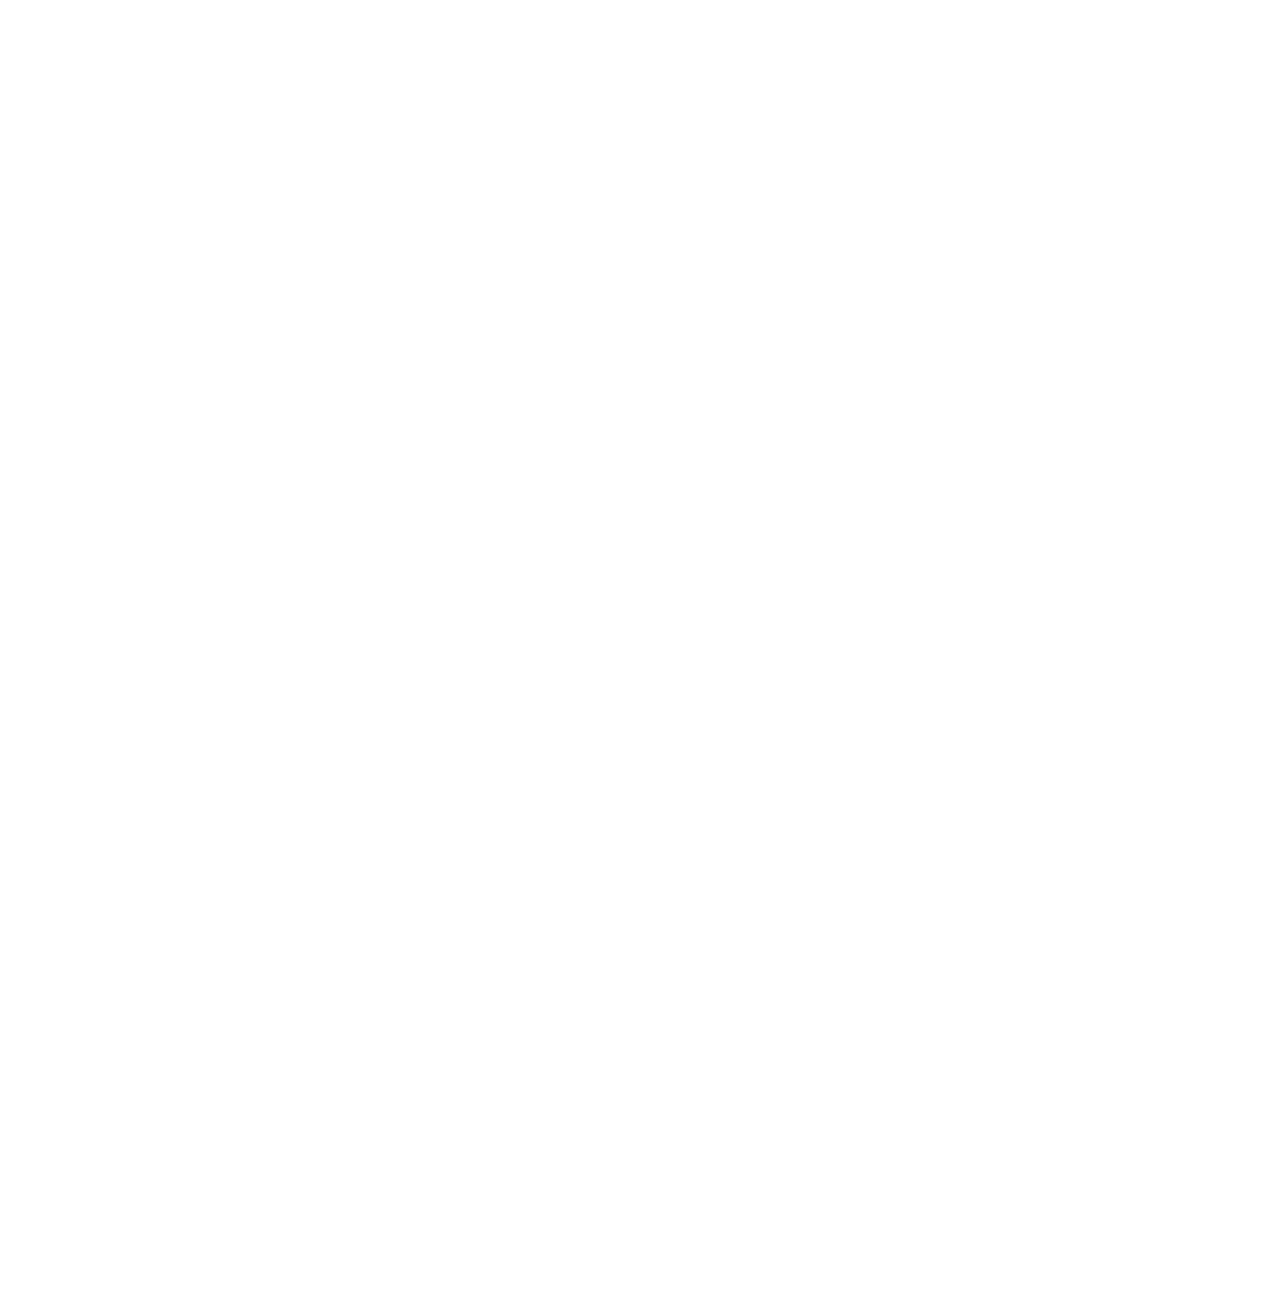
==== commit c91576e2: "IB Page added" ====
--- a/index.html
+++ b/index.html
@@ -37,6 +37,9 @@
               <a class="dropdown-item" href="history.html">History</a>
               <a class="dropdown-item" href="english.html">English</a>
             </div>
+          </li>
+          <li class="nav-item">
+            <a class="nav-link" href="IB.html">IB</a>
           </li>
           <li style="white-space: nowrap;" class="nav-item">
             <a class="nav-link" href="11+.html">11+ exam</a>
@@ -94,7 +97,7 @@
 
       <div class="row p-4">
         <div class="subjectbg">
-          <a style="text-decoration : none" href="tel:+7500019019">
+          <a style="text-decoration : none" href="tel:+447500019019">
             <div style="background-image: url('banners/spac-min.png')"class="subjectimg"></div>
             <div class="subjectoverlay"></div>
             <h1 style="color: #d3ffd5" class="subjecttext">Call Us!</h1>
